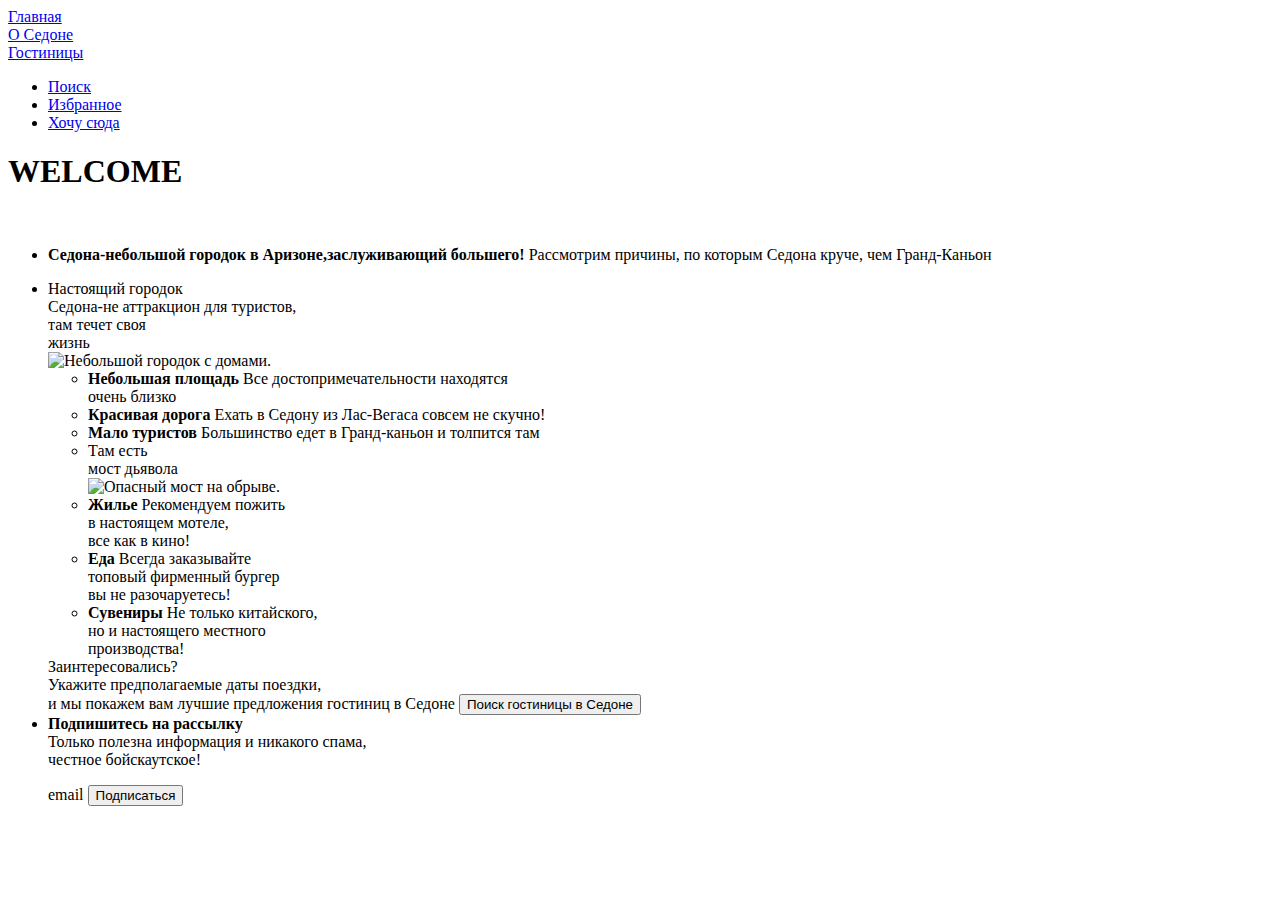
==== 2/index.html @ dfe3dd22 ":heavy_check_mark: Сборка #2" ====
<!-- Хорошо -->
<!DOCTYPE html>
<html lang="ru">
  <head>
    <meta charset="utf-8">
    <title>HTML Academy: Седона</title>
    <link rel="stylesheet" href="#">
    <base href="https://htmlacademy-htmlcss.github.io/2233899-sedona-35/2/">
</head>
  <body>
  <li class="navigation-list-item">
    <a class="navigation-link current" href="#">Главная</a>
  </li>
  <li class="navigation-list-item">
    <a class="navigation-link" href="about.html">О Седоне</a>
  </li>
  <li class="navigation-list-item">
    <a class="navigation-link" href="catalogue.html">Гостиницы</a>
  </li>
  <ul class="navigation-list navigation-user">
    <li class="navigation-item">
      <a class="navigation-link" href="#"><span class="visually-hidden">Поиск</span></a>
    </li>
    <li class="navigation-item">
      <a class="navigation-link" href="#"><span class="visually-hidden">Избранное</span></a>
    </li>
    <li class="navigation-item">
      <a class="navigation-link" href="#"><span class="visually-hidden">Хочу сюда</span></a>
    </li>
  </ul>
  <main class="main-index">
  <h1 class="visually-hidden" href="index-background%20(2).svg">WELCOME</h1>
  <img class="logo" src="" alt="">
  <section class="advantages">
    <ul class="advantages-list">
      <li class="advantages-item">
        <b class="advantages-description">Седона-небольшой городок в Аризоне,заслуживающий большего!</b>
        <span class="advantares-description">Рассмотрим причины, по которым Седона круче, чем Гранд-Каньон</span>
      </li>
    </ul>
  </section>
  <section class="town">
    <ul class="town-list">
      <li class="town-item">
        <div class="town-description">Настоящий городок</div>
        <div class="town-description">Седона-не аттракцион для туристов,<br>там течет своя <br>жизнь</div>
        <img class="image" src="photo-1.jpg" width="400" height="400" alt="Небольшой городок с домами.">

      <ul class="home-list">
        <li>
          <b class="home-description">Небольшая площадь</b>
          <span class="home-description">Все достопримечательности находятся <br>очень близко</span>
          </li>
        <li class="road-list">
            <b class="road-description">Красивая дорога</b>
            <span class="road-description">Ехать в Седону из Лас-Вегаса совсем не скучно!</span>
          <li class="tourist-list">
              <b class="tourist-description">Мало туристов</b>
              <span class="tourist-description">Большинство едет в Гранд-каньон и толпится там</span>
              <li class="bridge-list">
                <div class="bridge-discription">Там есть<br> мост дьявола</div>
                <img class="bridge" src="photo-2.jpg" width="400" height="400" alt="Опасный мост на обрыве.">
              </li>
              <li class="housing-list">
                <b class="housing-description">Жилье</b>
                <span class="housing-description">Рекомендуем пожить <br> в настоящем мотеле,<br>все как в кино!</span>
                <li class="food-list">
                  <b class="food-description">Еда</b>
                  <span class="road-description">Всегда заказывайте <br> топовый фирменный бургер <br> вы не разочаруетесь!</span>
                  <li class="souvenir-list">
                    <b class="souvenir-description">Сувениры</b>
                    <span class="souvenir-description">Не только китайского, <br>но и настоящего местного <br> производства!</span>
           </ul>
           <footer class="page-footer">
            <div>Заинтересовались?</div>
            <span>Укажите предполагаемые даты поездки,<br>и мы покажем вам лучшие предложения гостиниц в Седоне</span>
        <button class="button" type="submit">Поиск гостиницы в Седоне</button>
         <li class="visually-hidden" href="index-background%20(2).svg">
          <div>
            <b>Подпишитесь на рассылку</b>
          </div>
          <div>Только полезна информация и никакого спама,<br>честное бойскаутское!</div>
         </li>
         <p class="letters">
          <label class="form-label" for="email">email</label>
          <button class="button" type="submit">Подписаться</button>
          </footer>
          </section>

      </main>
     </body>
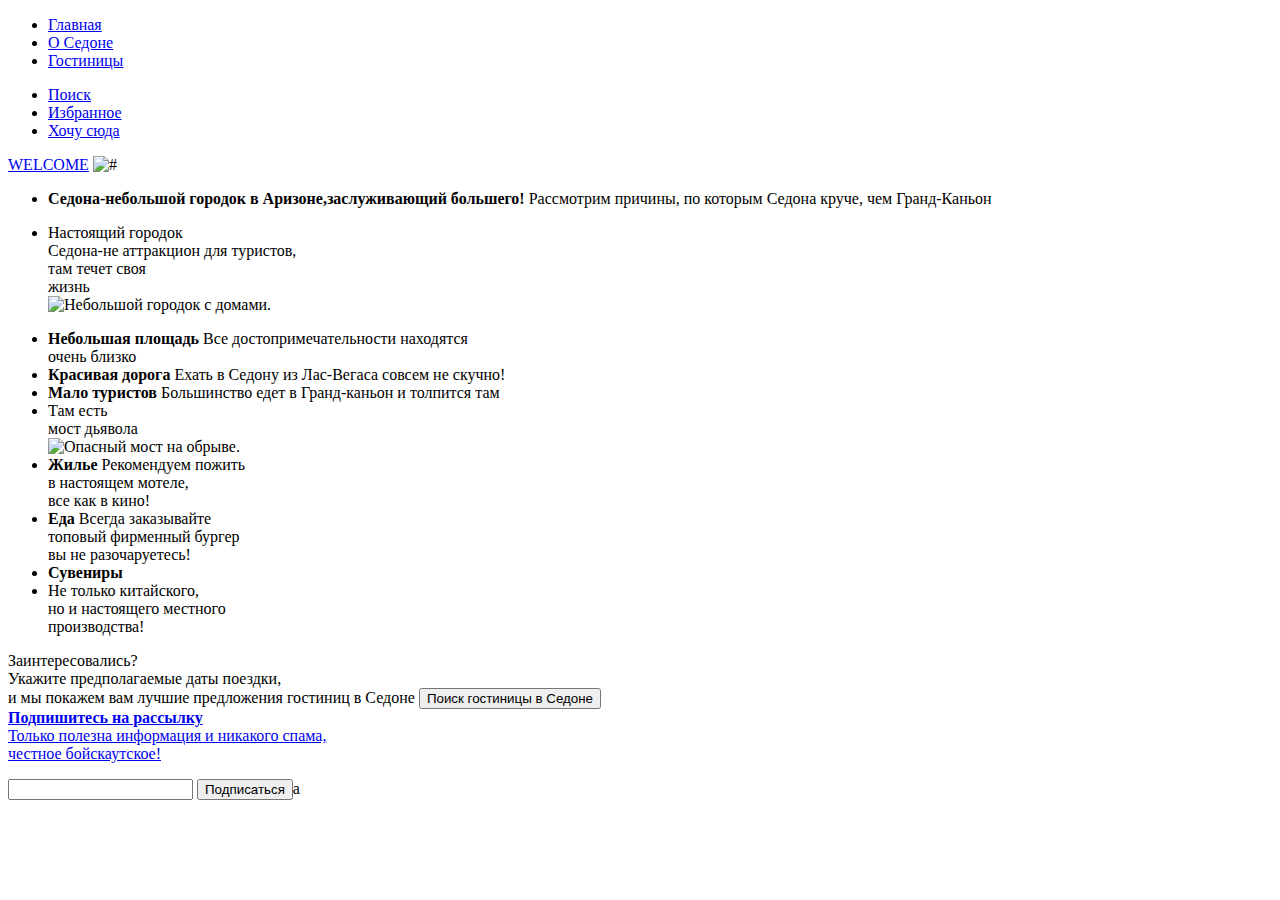
==== commit 29652837: ":heavy_check_mark: Сборка #2" ====
--- a/2/index.html
+++ b/2/index.html
@@ -8,6 +8,8 @@
     <base href="https://htmlacademy-htmlcss.github.io/2233899-sedona-35/2/">
 </head>
   <body>
+    <section>
+      <ul>
   <li class="navigation-list-item">
     <a class="navigation-link current" href="#">Главная</a>
   </li>
@@ -17,6 +19,7 @@
   <li class="navigation-list-item">
     <a class="navigation-link" href="catalogue.html">Гостиницы</a>
   </li>
+</ul>
   <ul class="navigation-list navigation-user">
     <li class="navigation-item">
       <a class="navigation-link" href="#"><span class="visually-hidden">Поиск</span></a>
@@ -28,24 +31,23 @@
       <a class="navigation-link" href="#"><span class="visually-hidden">Хочу сюда</span></a>
     </li>
   </ul>
-  <main class="main-index">
-  <h1 class="visually-hidden" href="index-background%20(2).svg">WELCOME</h1>
-  <img class="logo" src="" alt="">
-  <section class="advantages">
+
+
+  <a class="visually-hidden" href="index-background%20(2).svg">WELCOME</a>
+  <img class="logo" src="#" alt="#">
     <ul class="advantages-list">
       <li class="advantages-item">
         <b class="advantages-description">Седона-небольшой городок в Аризоне,заслуживающий большего!</b>
         <span class="advantares-description">Рассмотрим причины, по которым Седона круче, чем Гранд-Каньон</span>
       </li>
     </ul>
-  </section>
-  <section class="town">
     <ul class="town-list">
       <li class="town-item">
         <div class="town-description">Настоящий городок</div>
         <div class="town-description">Седона-не аттракцион для туристов,<br>там течет своя <br>жизнь</div>
         <img class="image" src="photo-1.jpg" width="400" height="400" alt="Небольшой городок с домами.">
-
+      </li>
+    </ul>
       <ul class="home-list">
         <li>
           <b class="home-description">Небольшая площадь</b>
@@ -54,9 +56,11 @@
         <li class="road-list">
             <b class="road-description">Красивая дорога</b>
             <span class="road-description">Ехать в Седону из Лас-Вегаса совсем не скучно!</span>
+        </li>
           <li class="tourist-list">
               <b class="tourist-description">Мало туристов</b>
               <span class="tourist-description">Большинство едет в Гранд-каньон и толпится там</span>
+          </li>
               <li class="bridge-list">
                 <div class="bridge-discription">Там есть<br> мост дьявола</div>
                 <img class="bridge" src="photo-2.jpg" width="400" height="400" alt="Опасный мост на обрыве.">
@@ -64,28 +68,34 @@
               <li class="housing-list">
                 <b class="housing-description">Жилье</b>
                 <span class="housing-description">Рекомендуем пожить <br> в настоящем мотеле,<br>все как в кино!</span>
+              </li>
                 <li class="food-list">
                   <b class="food-description">Еда</b>
                   <span class="road-description">Всегда заказывайте <br> топовый фирменный бургер <br> вы не разочаруетесь!</span>
+                </li>
                   <li class="souvenir-list">
                     <b class="souvenir-description">Сувениры</b>
-                    <span class="souvenir-description">Не только китайского, <br>но и настоящего местного <br> производства!</span>
+                  </li>
+                  <li>
+                    <a class="souvenir-description">Не только китайского, <br>но и настоящего местного <br> производства!</a>
+                  </li>
            </ul>
+
+
+
            <footer class="page-footer">
             <div>Заинтересовались?</div>
             <span>Укажите предполагаемые даты поездки,<br>и мы покажем вам лучшие предложения гостиниц в Седоне</span>
         <button class="button" type="submit">Поиск гостиницы в Седоне</button>
-         <li class="visually-hidden" href="index-background%20(2).svg">
+         <a class="visually-hidden" href="index-background%20(2).svg">
           <div>
             <b>Подпишитесь на рассылку</b>
           </div>
           <div>Только полезна информация и никакого спама,<br>честное бойскаутское!</div>
-         </li>
+        </a>
          <p class="letters">
-          <label class="form-label" for="email">email</label>
-          <button class="button" type="submit">Подписаться</button>
+          <label><input type =email></label>
+          <button class="button" type="submit">Подписаться</button>а
           </footer>
-          </section>
-
-      </main>
+    </section>
      </body>
